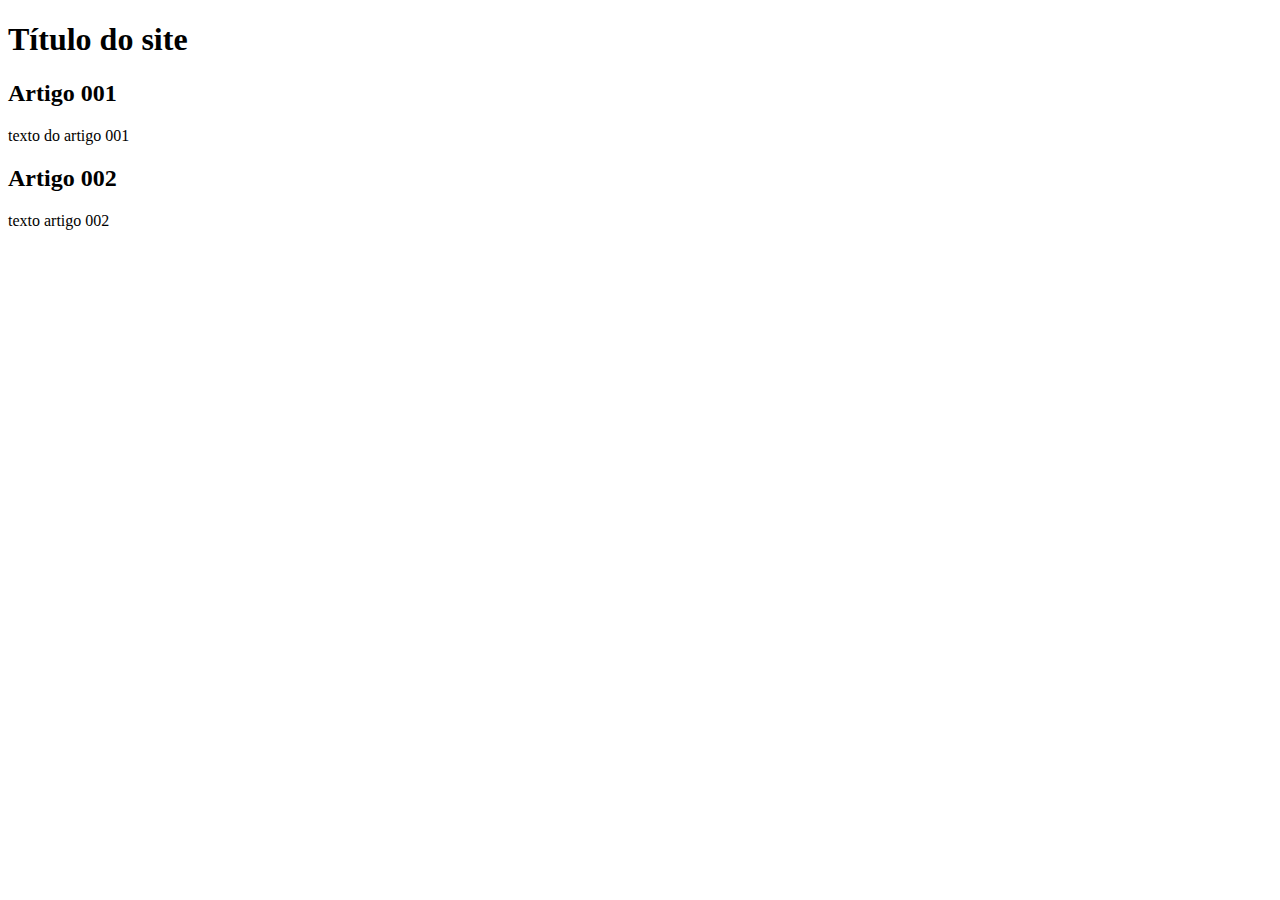
==== index.html @ 8a5a4023 "add index" ====
<!DOCTYPE html>
<html lang="pt-br">
<head>
    <meta charset="UTF-8">
    <meta http-equiv="X-UA-Compatible" content="IE=edge">
    <meta name="viewport" content="width=device-width, initial-scale=1.0">
    <title>Título do site</title>
</head>
<body>
    <main>
        <header>
            <h1>
                Título do site
            </h1>
        </header>
        <article>
            <h2>
                Artigo 001
            </h2>
            <p>
                texto do artigo 001
            </p>
        </article>
        <article>
            <h2>
                Artigo 002
            </h2>
            <p>
                texto artigo 002
            </p>
        </article>
    </main>
</body>
</html>
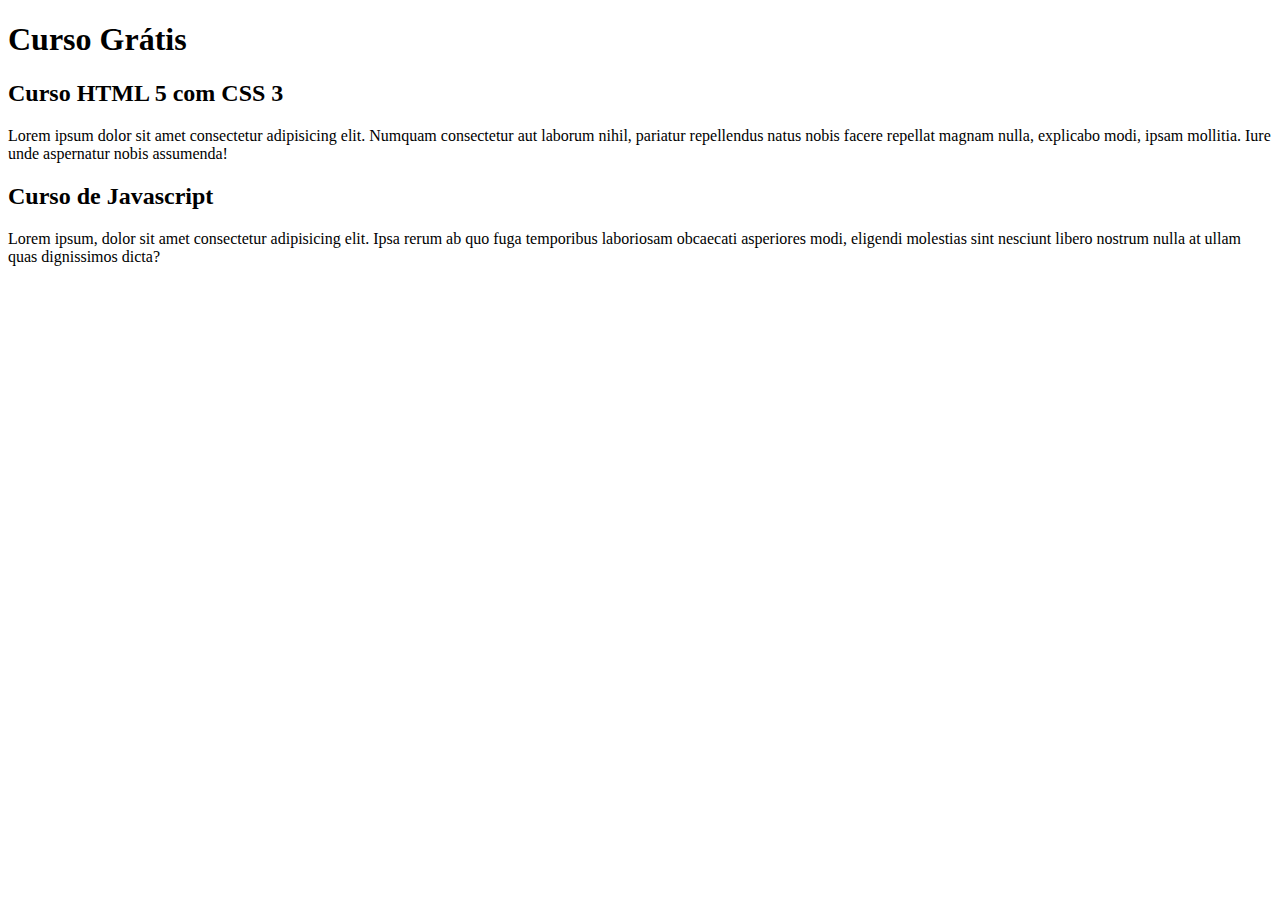
==== commit 855709b6: "começo do conteúdo" ====
--- a/index.html
+++ b/index.html
@@ -10,23 +10,23 @@
     <main>
         <header>
             <h1>
-                Título do site
+                Curso Grátis
             </h1>
         </header>
         <article>
             <h2>
-                Artigo 001
+                Curso HTML 5 com CSS 3
             </h2>
             <p>
-                texto do artigo 001
+                Lorem ipsum dolor sit amet consectetur adipisicing elit. Numquam consectetur aut laborum nihil, pariatur repellendus natus nobis facere repellat magnam nulla, explicabo modi, ipsam mollitia. Iure unde aspernatur nobis assumenda!
             </p>
         </article>
         <article>
             <h2>
-                Artigo 002
+                Curso de Javascript
             </h2>
             <p>
-                texto artigo 002
+                Lorem ipsum, dolor sit amet consectetur adipisicing elit. Ipsa rerum ab quo fuga temporibus laboriosam obcaecati asperiores modi, eligendi molestias sint nesciunt libero nostrum nulla at ullam quas dignissimos dicta?
             </p>
         </article>
     </main>
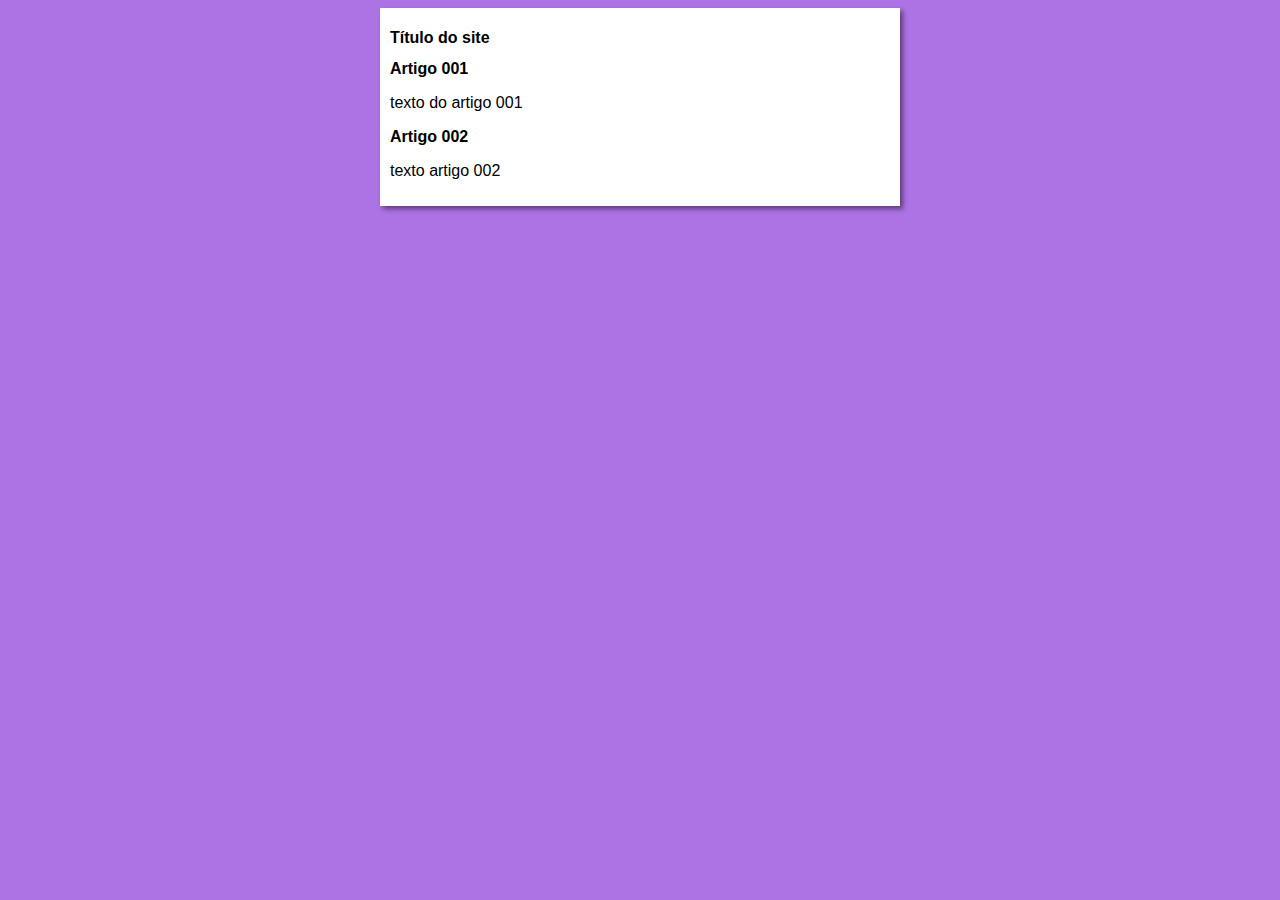
==== commit 58ae2d4d: "início design" ====
--- a/index.html
+++ b/index.html
@@ -5,28 +5,29 @@
     <meta http-equiv="X-UA-Compatible" content="IE=edge">
     <meta name="viewport" content="width=device-width, initial-scale=1.0">
     <title>Título do site</title>
+    <link rel="stylesheet" href="estilos/style.css">
 </head>
 <body>
     <main>
         <header>
             <h1>
-                Curso Grátis
+                Título do site
             </h1>
         </header>
         <article>
             <h2>
-                Curso HTML 5 com CSS 3
+                Artigo 001
             </h2>
             <p>
-                Lorem ipsum dolor sit amet consectetur adipisicing elit. Numquam consectetur aut laborum nihil, pariatur repellendus natus nobis facere repellat magnam nulla, explicabo modi, ipsam mollitia. Iure unde aspernatur nobis assumenda!
+                texto do artigo 001
             </p>
         </article>
         <article>
             <h2>
-                Curso de Javascript
+                Artigo 002
             </h2>
             <p>
-                Lorem ipsum, dolor sit amet consectetur adipisicing elit. Ipsa rerum ab quo fuga temporibus laboriosam obcaecati asperiores modi, eligendi molestias sint nesciunt libero nostrum nulla at ullam quas dignissimos dicta?
+                texto artigo 002
             </p>
         </article>
     </main>
--- a/estilos/style.css
+++ b/estilos/style.css
@@ -0,0 +1,16 @@
+* {
+    font-family: Arial, Helvetica, sans-serif;
+    font-size: 16px;
+}
+
+body {
+    background-color: rgb(173, 114, 228);
+}
+
+main {
+    background-color: white;
+    width: 500px;
+    margin: auto;
+    padding: 10px;
+    box-shadow: 3px 3px 5px rgba(0, 0, 0, 0.473);
+}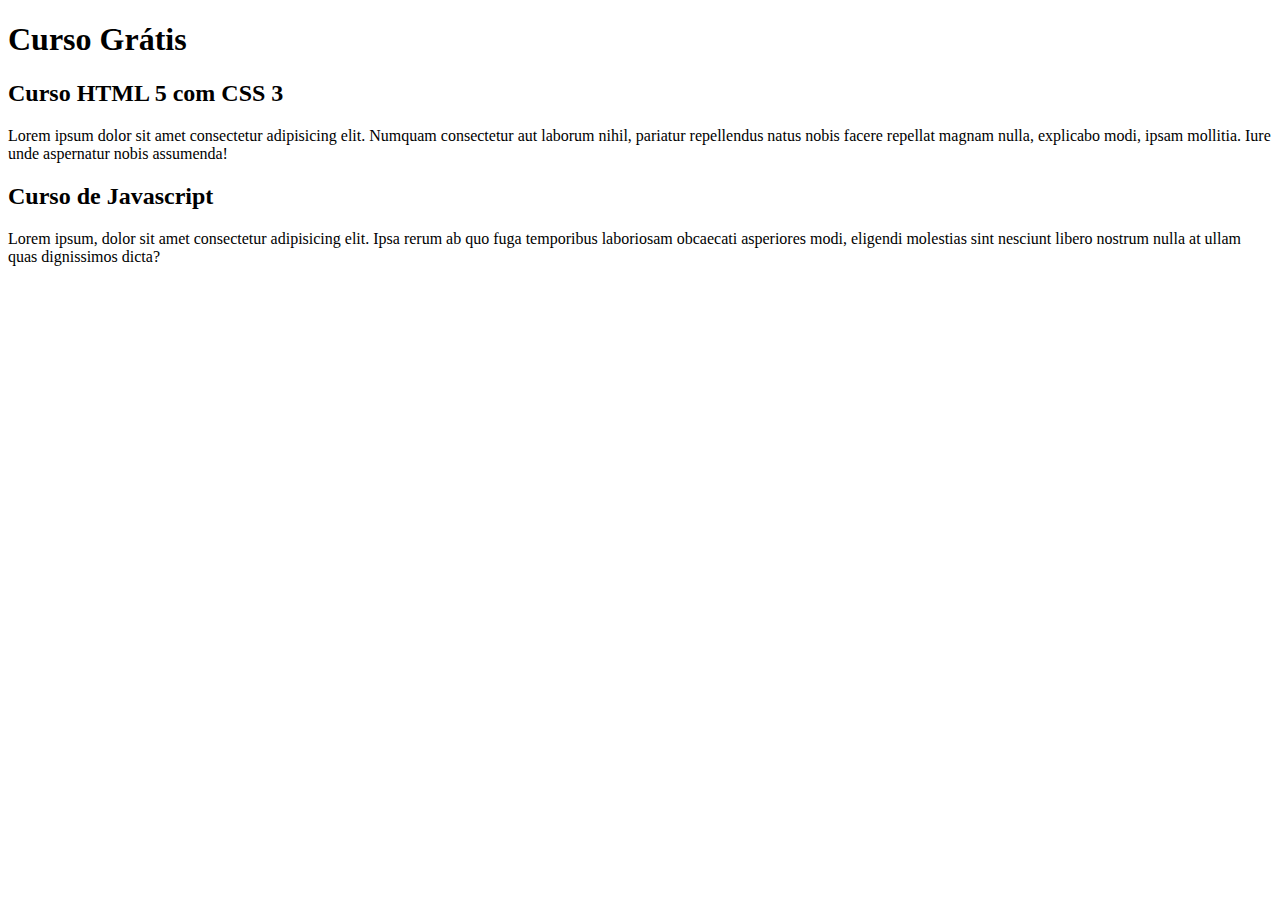
==== commit 7862e2af: "Update index.html" ====
--- a/index.html
+++ b/index.html
@@ -4,30 +4,29 @@
     <meta charset="UTF-8">
     <meta http-equiv="X-UA-Compatible" content="IE=edge">
     <meta name="viewport" content="width=device-width, initial-scale=1.0">
-    <title>Título do site</title>
-    <link rel="stylesheet" href="estilos/style.css">
+    <title>Site CursoemVídeo</title>
 </head>
 <body>
     <main>
         <header>
             <h1>
-                Título do site
+                Curso Grátis
             </h1>
         </header>
         <article>
             <h2>
-                Artigo 001
+                Curso HTML 5 com CSS 3
             </h2>
             <p>
-                texto do artigo 001
+                Lorem ipsum dolor sit amet consectetur adipisicing elit. Numquam consectetur aut laborum nihil, pariatur repellendus natus nobis facere repellat magnam nulla, explicabo modi, ipsam mollitia. Iure unde aspernatur nobis assumenda!
             </p>
         </article>
         <article>
             <h2>
-                Artigo 002
+                Curso de Javascript
             </h2>
             <p>
-                texto artigo 002
+                Lorem ipsum, dolor sit amet consectetur adipisicing elit. Ipsa rerum ab quo fuga temporibus laboriosam obcaecati asperiores modi, eligendi molestias sint nesciunt libero nostrum nulla at ullam quas dignissimos dicta?
             </p>
         </article>
     </main>
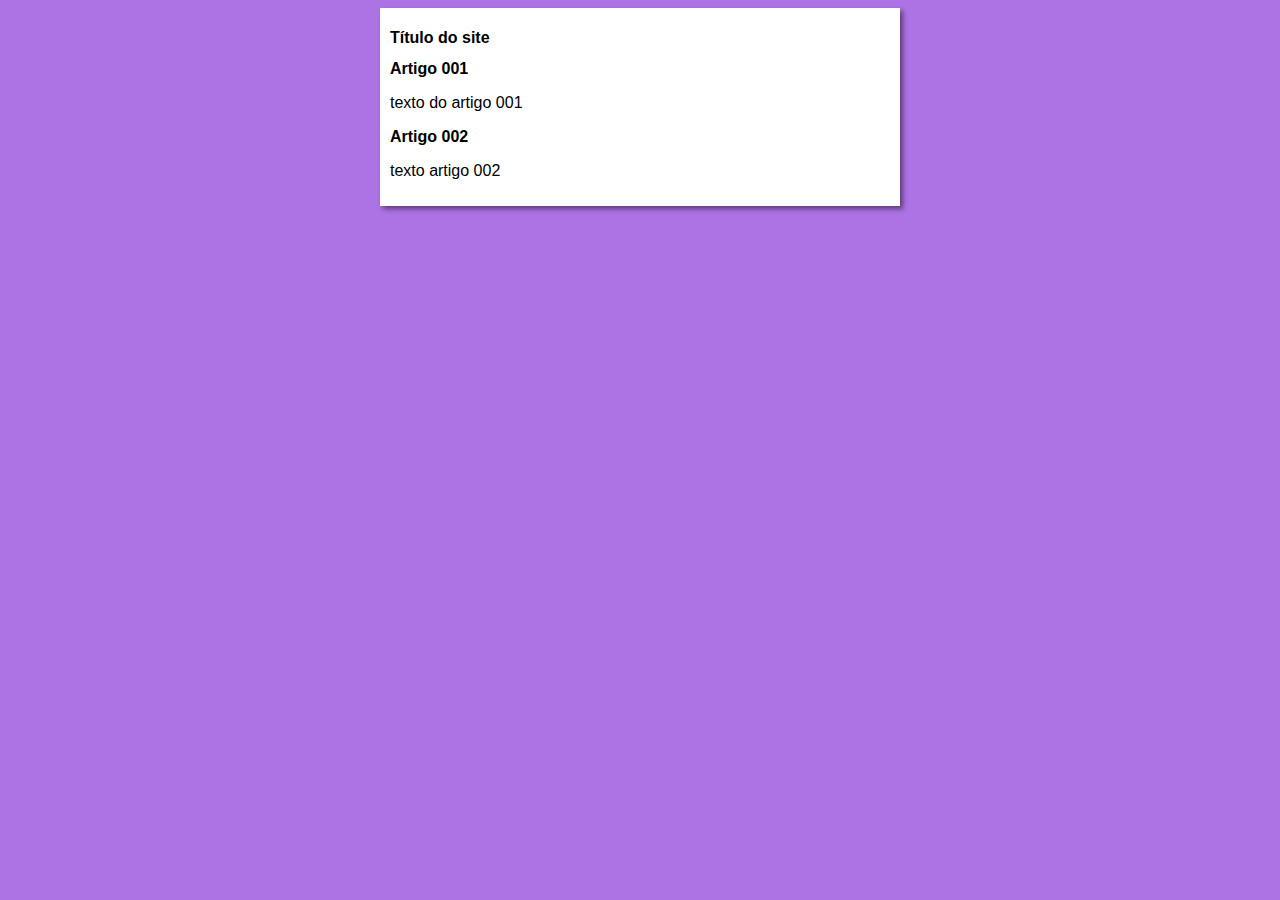
==== commit 1a5aaf6c: "Update index.html" ====
--- a/index.html
+++ b/index.html
@@ -4,29 +4,30 @@
     <meta charset="UTF-8">
     <meta http-equiv="X-UA-Compatible" content="IE=edge">
     <meta name="viewport" content="width=device-width, initial-scale=1.0">
-    <title>Site CursoemVídeo</title>
+    <title>Curso em Vídeo</title>
+    <link rel="stylesheet" href="estilos/style.css">
 </head>
 <body>
     <main>
         <header>
             <h1>
-                Curso Grátis
+                Título do site
             </h1>
         </header>
         <article>
             <h2>
-                Curso HTML 5 com CSS 3
+                Artigo 001
             </h2>
             <p>
-                Lorem ipsum dolor sit amet consectetur adipisicing elit. Numquam consectetur aut laborum nihil, pariatur repellendus natus nobis facere repellat magnam nulla, explicabo modi, ipsam mollitia. Iure unde aspernatur nobis assumenda!
+                texto do artigo 001
             </p>
         </article>
         <article>
             <h2>
-                Curso de Javascript
+                Artigo 002
             </h2>
             <p>
-                Lorem ipsum, dolor sit amet consectetur adipisicing elit. Ipsa rerum ab quo fuga temporibus laboriosam obcaecati asperiores modi, eligendi molestias sint nesciunt libero nostrum nulla at ullam quas dignissimos dicta?
+                texto artigo 002
             </p>
         </article>
     </main>
--- a/estilos/style.css
+++ b/estilos/style.css
@@ -0,0 +1,16 @@
+* {
+    font-family: Arial, Helvetica, sans-serif;
+    font-size: 16px;
+}
+
+body {
+    background-color: rgb(173, 114, 228);
+}
+
+main {
+    background-color: white;
+    width: 500px;
+    margin: auto;
+    padding: 10px;
+    box-shadow: 3px 3px 5px rgba(0, 0, 0, 0.473);
+}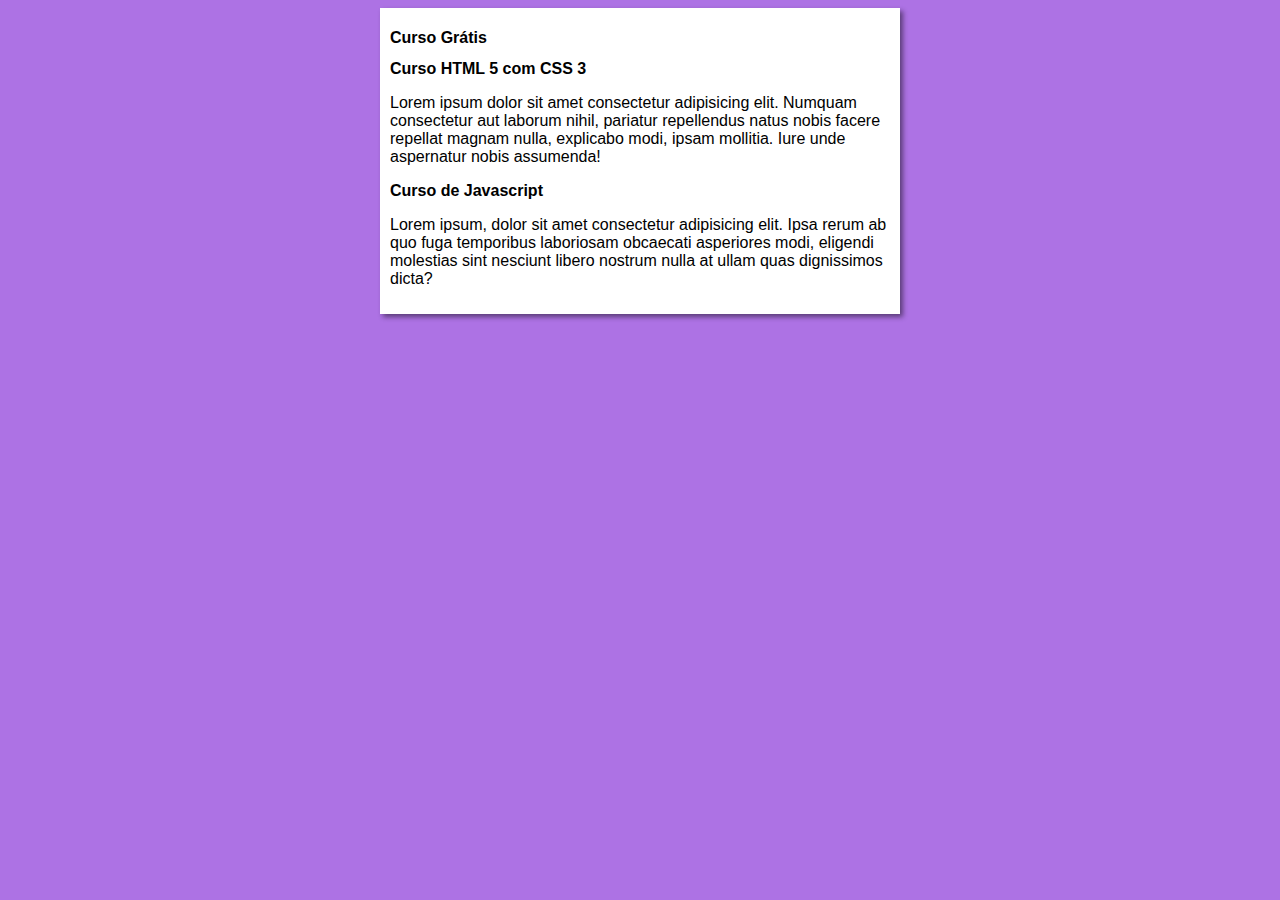
==== commit 74cacebd: "Merge branch 'design' into main" ====
--- a/index.html
+++ b/index.html
@@ -11,23 +11,23 @@
     <main>
         <header>
             <h1>
-                Título do site
+                Curso Grátis
             </h1>
         </header>
         <article>
             <h2>
-                Artigo 001
+                Curso HTML 5 com CSS 3
             </h2>
             <p>
-                texto do artigo 001
+                Lorem ipsum dolor sit amet consectetur adipisicing elit. Numquam consectetur aut laborum nihil, pariatur repellendus natus nobis facere repellat magnam nulla, explicabo modi, ipsam mollitia. Iure unde aspernatur nobis assumenda!
             </p>
         </article>
         <article>
             <h2>
-                Artigo 002
+                Curso de Javascript
             </h2>
             <p>
-                texto artigo 002
+                Lorem ipsum, dolor sit amet consectetur adipisicing elit. Ipsa rerum ab quo fuga temporibus laboriosam obcaecati asperiores modi, eligendi molestias sint nesciunt libero nostrum nulla at ullam quas dignissimos dicta?
             </p>
         </article>
     </main>
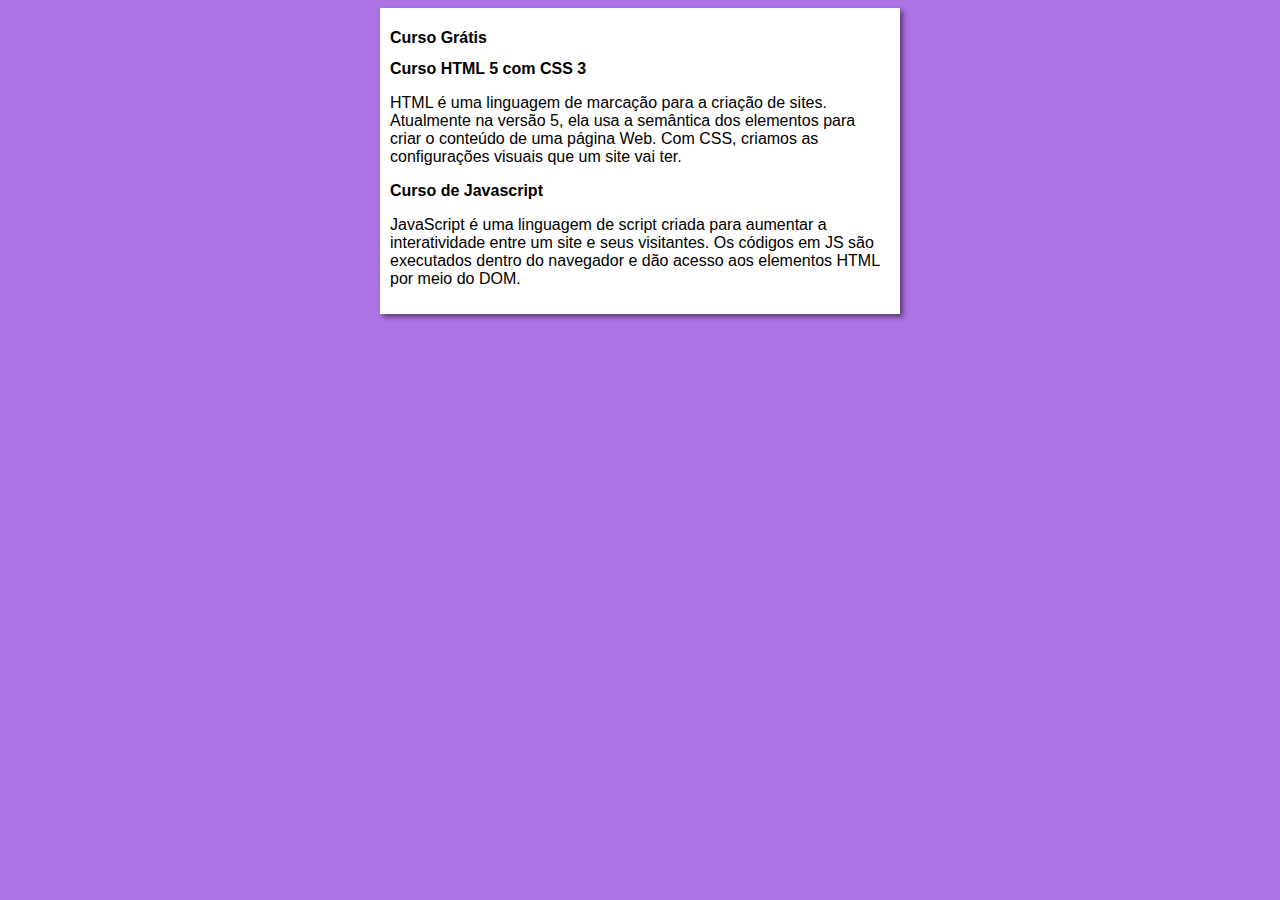
==== commit e24404a8: "imagens" ====
--- a/index.html
+++ b/index.html
@@ -19,7 +19,7 @@
                 Curso HTML 5 com CSS 3
             </h2>
             <p>
-                Lorem ipsum dolor sit amet consectetur adipisicing elit. Numquam consectetur aut laborum nihil, pariatur repellendus natus nobis facere repellat magnam nulla, explicabo modi, ipsam mollitia. Iure unde aspernatur nobis assumenda!
+                HTML é uma linguagem de marcação para a criação de sites. Atualmente na versão 5, ela usa a semântica dos elementos para criar o conteúdo de uma página Web. Com CSS, criamos as configurações visuais que um site vai ter.
             </p>
         </article>
         <article>
@@ -27,7 +27,7 @@
                 Curso de Javascript
             </h2>
             <p>
-                Lorem ipsum, dolor sit amet consectetur adipisicing elit. Ipsa rerum ab quo fuga temporibus laboriosam obcaecati asperiores modi, eligendi molestias sint nesciunt libero nostrum nulla at ullam quas dignissimos dicta?
+                JavaScript é uma linguagem de script criada para aumentar a interatividade entre um site e seus visitantes. Os códigos em JS são executados dentro do navegador e dão acesso aos elementos HTML por meio do DOM.
             </p>
         </article>
     </main>
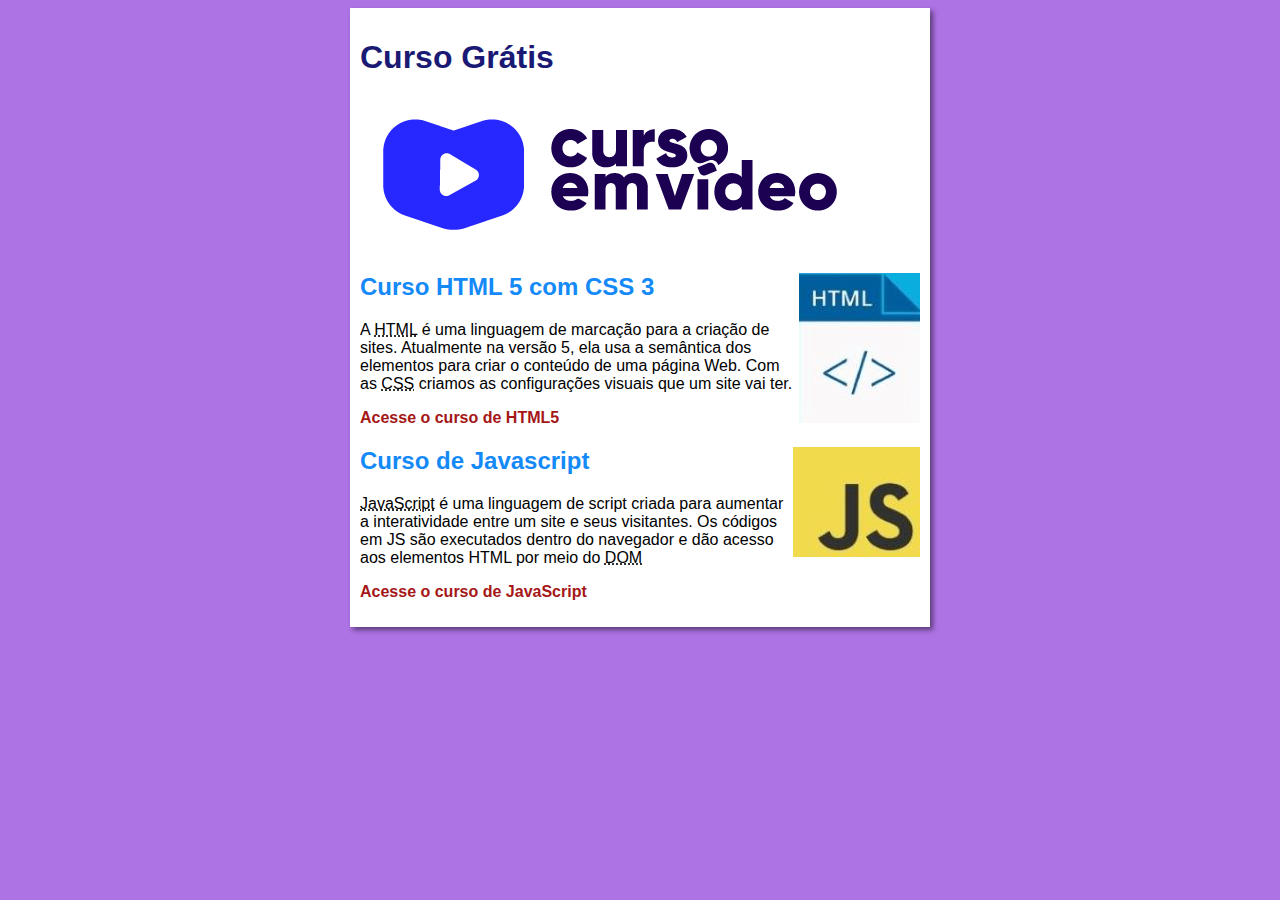
==== commit 86e329ed: "em desenvolvimento" ====
--- a/index.html
+++ b/index.html
@@ -13,22 +13,27 @@
             <h1>
                 Curso Grátis
             </h1>
+            <img src="imagens/cursoemvideo-logo.png" alt="Curso em Vídeo">
         </header>
         <article>
             <h2>
                 Curso HTML 5 com CSS 3
+                <img class="lado" src="imagens/site-html.jpg" alt="Curso HTML">
             </h2>
             <p>
-                HTML é uma linguagem de marcação para a criação de sites. Atualmente na versão 5, ela usa a semântica dos elementos para criar o conteúdo de uma página Web. Com CSS, criamos as configurações visuais que um site vai ter.
+                A <abbr title="HiperText Markup Language">HTML</abbr> é uma linguagem de marcação para a criação de sites. Atualmente na versão 5, ela usa a semântica dos elementos para criar o conteúdo de uma página Web. Com as <abbr title="Cascading Style Sheets">CSS</abbr> criamos as configurações visuais que um site vai ter.
             </p>
+            <p><a href="curso-html.html">Acesse o curso de HTML5</a></p>
         </article>
         <article>
             <h2>
                 Curso de Javascript
+                <img class="lado" src="imagens/JavaScript.jpg" alt="Curso JavaScript">
             </h2>
             <p>
-                JavaScript é uma linguagem de script criada para aumentar a interatividade entre um site e seus visitantes. Os códigos em JS são executados dentro do navegador e dão acesso aos elementos HTML por meio do DOM.
+                <abbr title="JavaScript">JavaScript</abbr> é uma linguagem de script criada para aumentar a interatividade entre um site e seus visitantes. Os códigos em JS são executados dentro do navegador e dão acesso aos elementos HTML por meio do <abbr title="Document Object Model">DOM</abbr>
             </p>
+            <p><a href="curso-JS.html">Acesse o curso de JavaScript</a></p>
         </article>
     </main>
 </body>
--- a/estilos/style.css
+++ b/estilos/style.css
@@ -9,8 +9,33 @@
 
 main {
     background-color: white;
-    width: 500px;
+    width: 560px;
     margin: auto;
     padding: 10px;
     box-shadow: 3px 3px 5px rgba(0, 0, 0, 0.473);
+}
+
+h1 {
+    font-size: 2em;
+    color: rgb(26, 26, 117);
+}
+
+h2 {
+    font-size: 1.5em;
+    color: rgb(20, 138, 248);
+}
+
+img.lado{
+    float: right;
+}
+
+a {
+    text-decoration: none;
+    font-weight: bold;
+    color: rgb(165, 23, 23);
+}
+
+a:hover {
+        text-decoration: underline;
+        color: rgb(78, 16, 87);
 }